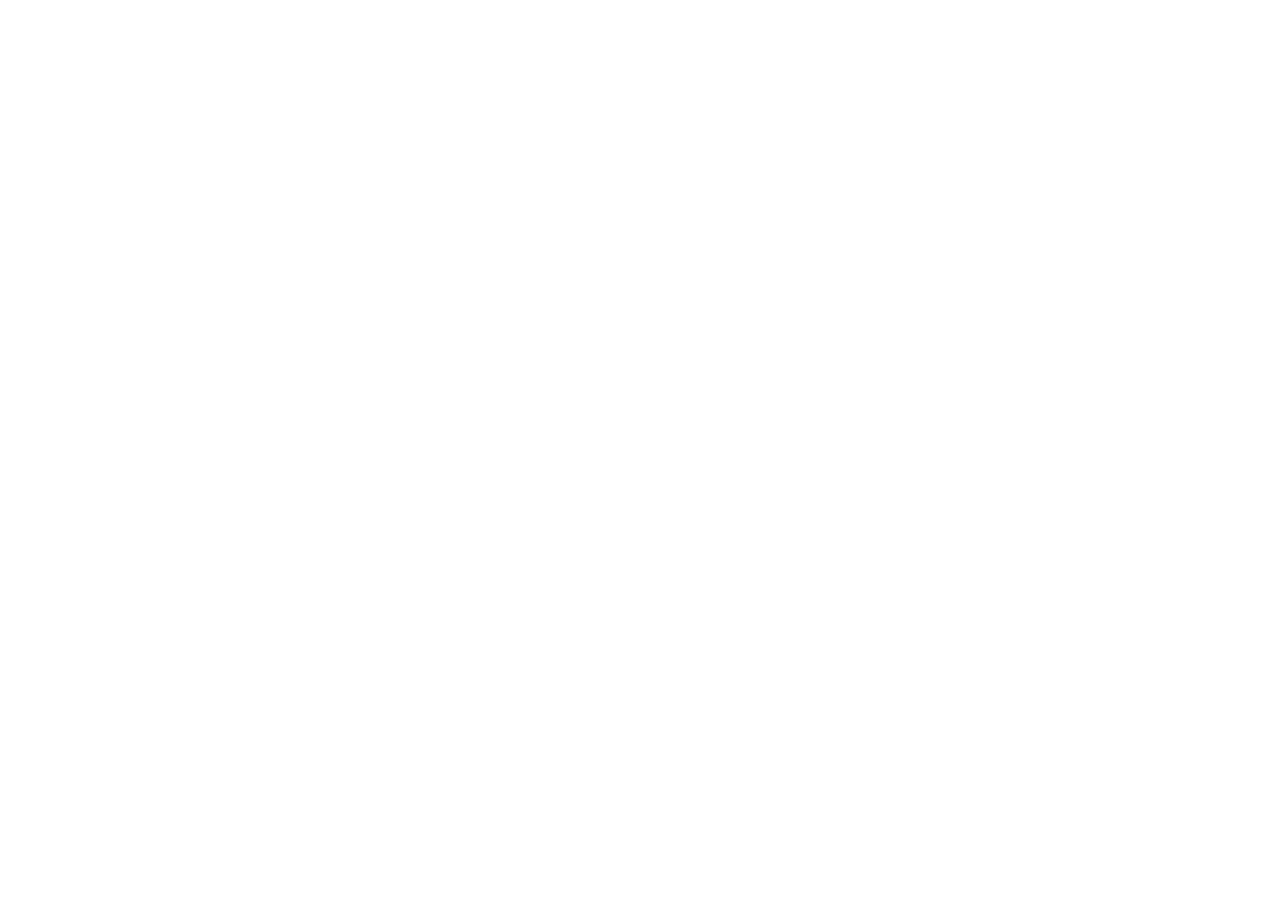
==== pricing.html @ 5a4cc8df "Create pricing.html and pricing-style.css" ====
<!DOCTYPE html>
<html>
<head>
    <meta charset="utf-8" />
    <meta http-equiv="X-UA-Compatible" content="IE=edge">
    <title>Atomist</title>
    <meta name="viewport" content="width=device-width, initial-scale=1">
    <link rel="stylesheet" type="text/css" media="screen" href="assets/css/pricing-style.css" />
    <link rel="stylesheet" href="https://maxcdn.bootstrapcdn.com/bootstrap/4.0.0/css/bootstrap.min.css" integrity="sha384-Gn5384xqQ1aoWXA+058RXPxPg6fy4IWvTNh0E263XmFcJlSAwiGgFAW/dAiS6JXm" crossorigin="anonymous">
</head>
<body>



</body>
<script src="https://code.jquery.com/jquery-3.2.1.slim.min.js" integrity="sha384-KJ3o2DKtIkvYIK3UENzmM7KCkRr/rE9/Qpg6aAZGJwFDMVNA/GpGFF93hXpG5KkN" crossorigin="anonymous"></script>
<script src="assets/js/main.js"></script>
<script src="https://cdnjs.cloudflare.com/ajax/libs/popper.js/1.12.9/umd/popper.min.js" integrity="sha384-ApNbgh9B+Y1QKtv3Rn7W3mgPxhU9K/ScQsAP7hUibX39j7fakFPskvXusvfa0b4Q" crossorigin="anonymous"></script>
<script src="https://maxcdn.bootstrapcdn.com/bootstrap/4.0.0/js/bootstrap.min.js" integrity="sha384-JZR6Spejh4U02d8jOt6vLEHfe/JQGiRRSQQxSfFWpi1MquVdAyjUar5+76PVCmYl" crossorigin="anonymous"></script>
</html>
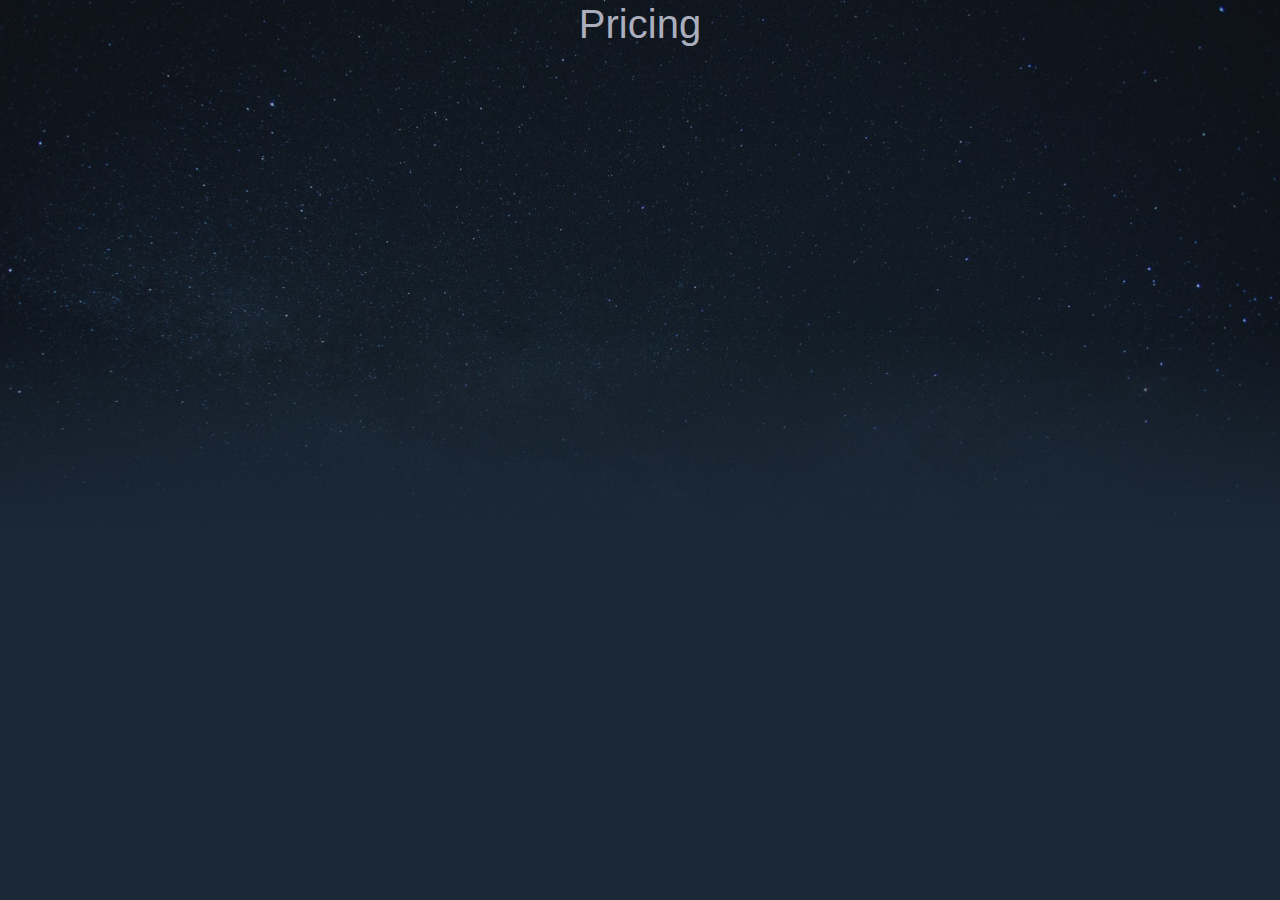
==== commit 6a5da73d: "Create three column for pricing" ====
--- a/pricing.html
+++ b/pricing.html
@@ -1,20 +1,43 @@
 <!DOCTYPE html>
 <html>
+
 <head>
     <meta charset="utf-8" />
     <meta http-equiv="X-UA-Compatible" content="IE=edge">
     <title>Atomist</title>
     <meta name="viewport" content="width=device-width, initial-scale=1">
-    <link rel="stylesheet" type="text/css" media="screen" href="assets/css/pricing-style.css" />
-    <link rel="stylesheet" href="https://maxcdn.bootstrapcdn.com/bootstrap/4.0.0/css/bootstrap.min.css" integrity="sha384-Gn5384xqQ1aoWXA+058RXPxPg6fy4IWvTNh0E263XmFcJlSAwiGgFAW/dAiS6JXm" crossorigin="anonymous">
+    <link rel="stylesheet" href="https://maxcdn.bootstrapcdn.com/bootstrap/4.0.0/css/bootstrap.min.css" integrity="sha384-Gn5384xqQ1aoWXA+058RXPxPg6fy4IWvTNh0E263XmFcJlSAwiGgFAW/dAiS6JXm"
+        crossorigin="anonymous">
+    <link rel="stylesheet" type="text/css" media="screen" href="assets/css/pricing-style.css" />        
 </head>
+
 <body>
+    <div class="container-fluid">
+        <div class="row">
+            <div class="col-12 text-center">
+                <h1>Pricing</h1>
+            </div>
+        </div>
+        <div class="row d-none d-xl-flex">
+            <div class="col-xl-4">
 
+            </div>
+            <div class="col-xl-4">
 
+            </div>
+            <div class="col-xl-4">
+
+            </div>
+        </div>
+    </div>
 
 </body>
-<script src="https://code.jquery.com/jquery-3.2.1.slim.min.js" integrity="sha384-KJ3o2DKtIkvYIK3UENzmM7KCkRr/rE9/Qpg6aAZGJwFDMVNA/GpGFF93hXpG5KkN" crossorigin="anonymous"></script>
+<script src="https://code.jquery.com/jquery-3.2.1.slim.min.js" integrity="sha384-KJ3o2DKtIkvYIK3UENzmM7KCkRr/rE9/Qpg6aAZGJwFDMVNA/GpGFF93hXpG5KkN"
+    crossorigin="anonymous"></script>
 <script src="assets/js/main.js"></script>
-<script src="https://cdnjs.cloudflare.com/ajax/libs/popper.js/1.12.9/umd/popper.min.js" integrity="sha384-ApNbgh9B+Y1QKtv3Rn7W3mgPxhU9K/ScQsAP7hUibX39j7fakFPskvXusvfa0b4Q" crossorigin="anonymous"></script>
-<script src="https://maxcdn.bootstrapcdn.com/bootstrap/4.0.0/js/bootstrap.min.js" integrity="sha384-JZR6Spejh4U02d8jOt6vLEHfe/JQGiRRSQQxSfFWpi1MquVdAyjUar5+76PVCmYl" crossorigin="anonymous"></script>
+<script src="https://cdnjs.cloudflare.com/ajax/libs/popper.js/1.12.9/umd/popper.min.js" integrity="sha384-ApNbgh9B+Y1QKtv3Rn7W3mgPxhU9K/ScQsAP7hUibX39j7fakFPskvXusvfa0b4Q"
+    crossorigin="anonymous"></script>
+<script src="https://maxcdn.bootstrapcdn.com/bootstrap/4.0.0/js/bootstrap.min.js" integrity="sha384-JZR6Spejh4U02d8jOt6vLEHfe/JQGiRRSQQxSfFWpi1MquVdAyjUar5+76PVCmYl"
+    crossorigin="anonymous"></script>
+
 </html>--- a/assets/css/pricing-style.css
+++ b/assets/css/pricing-style.css
@@ -0,0 +1,10 @@
+body {
+    font-size: 1em;
+    line-height: 1.5;
+    font-weight: 400;
+    font-family: "Open Sans", "Helvetica", sans-serif;
+    color: #AAAEBD;
+    background:  url(../img/atomist-starry-night.jpg) no-repeat center top;
+    background-size: 100% auto;
+    background-color: #1B2937;
+}
